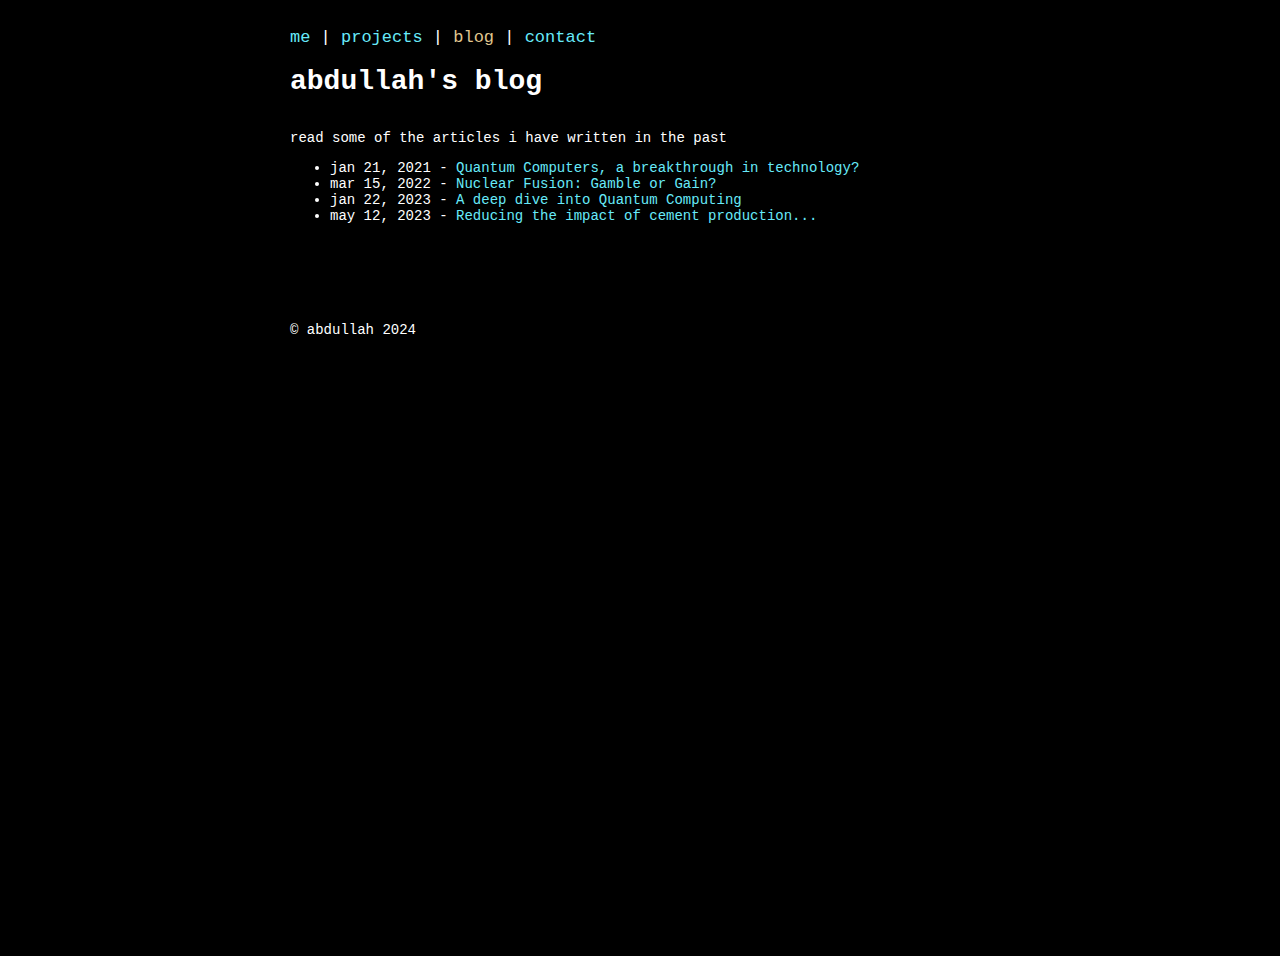
==== blog.html @ 48cb4beb "new website code" ====
<!DOCTYPE html>
<html lang="en">
<head>
    <link rel="stylesheet" href="https://cdnjs.cloudflare.com/ajax/libs/font-awesome/4.7.0/css/font-awesome.min.css">
    <link rel="stylesheet" href="style.css">
    <meta charset="utf-8">
    <meta name="viewport" content="width=device-width, initial-scale=1">
    <!-- <title>Abdullah.R</title> -->

</head>
<body>
    <header>
        <nav>
            <a href="index.html">me</a> |  
            <a href="projects.html">projects</a> |   
            <a href="blog.html" class="active-page">blog</a> |   
            <a href="other.html">contact</a>  
        </nav>
    </header>
     <h1>abdullah's blog</h1>
     <div style="display:table;">
         <p> read some of the articles i have written in the past </p> 
        <ul>
            <li>jan 21, 2021 - <a href="blogs/qc.html">Quantum Computers, a breakthrough in technology?</a></li>
            <li>mar 15, 2022 - <a href="blogs/fusion.html">Nuclear Fusion: Gamble or Gain?</a></li>
            <li>jan 22, 2023 - <a href="blogs/qc2.html">A deep dive into Quantum Computing</a></li>
            <li>may 12, 2023 - <a href="blogs/cement.html">Reducing the impact of cement production... </a></li>

        </ul>
         
      </div>

    
    
    <footer>
        <p>&copy; abdullah 2024</p>

    </footer>
    <!-- <script src="https://kit.fontawesome.com/57a95a2569.js" crossorigin="anonymous"></script> -->

</body>
</html>
---- style.css ----
@import url('https://fonts.googleapis.com/css2?family=M+PLUS+Code+Latin:wght@300&display=swap');

body {
    color: #fff;
    background: #000000;
    margin: 1em auto;
    padding: 1em;
    max-width: 50em;
    font: 14px monospace;
    /* font-family: "M PLUS Code Latin", monospace; */
    display: flex;
    min-height: 100vh;
      flex-direction: column;
    flex: 1;
}

footer {
    clear: both;
    margin-top: 5em;
}
a {
    color: #67eaf9;
    text-decoration: none;
}

.icons:hover{
    color: #F2F7A1;
}


i:hover, a:hover, .active-page {
    color: #E1C78F;
}

nav {
    font-size: 17px;
}

img {
  display: table-cell;
  margin: auto;
  max-width: 250px;
}

@media(min-width: 50em) {
  img {
    float: right;
    padding: 0 20px;
      /* padding-top: 10%; */
  }
}


.iconsclass{
    display: flex;
    flex-direction: row;
    align-items: center;
    width: 90%;
    margin-bottom: 1em;
}

.iconsclass img{
    max-width: 30px;
    padding-right: 16px;
    padding-left: 0;
    vertical-align: middle;
}
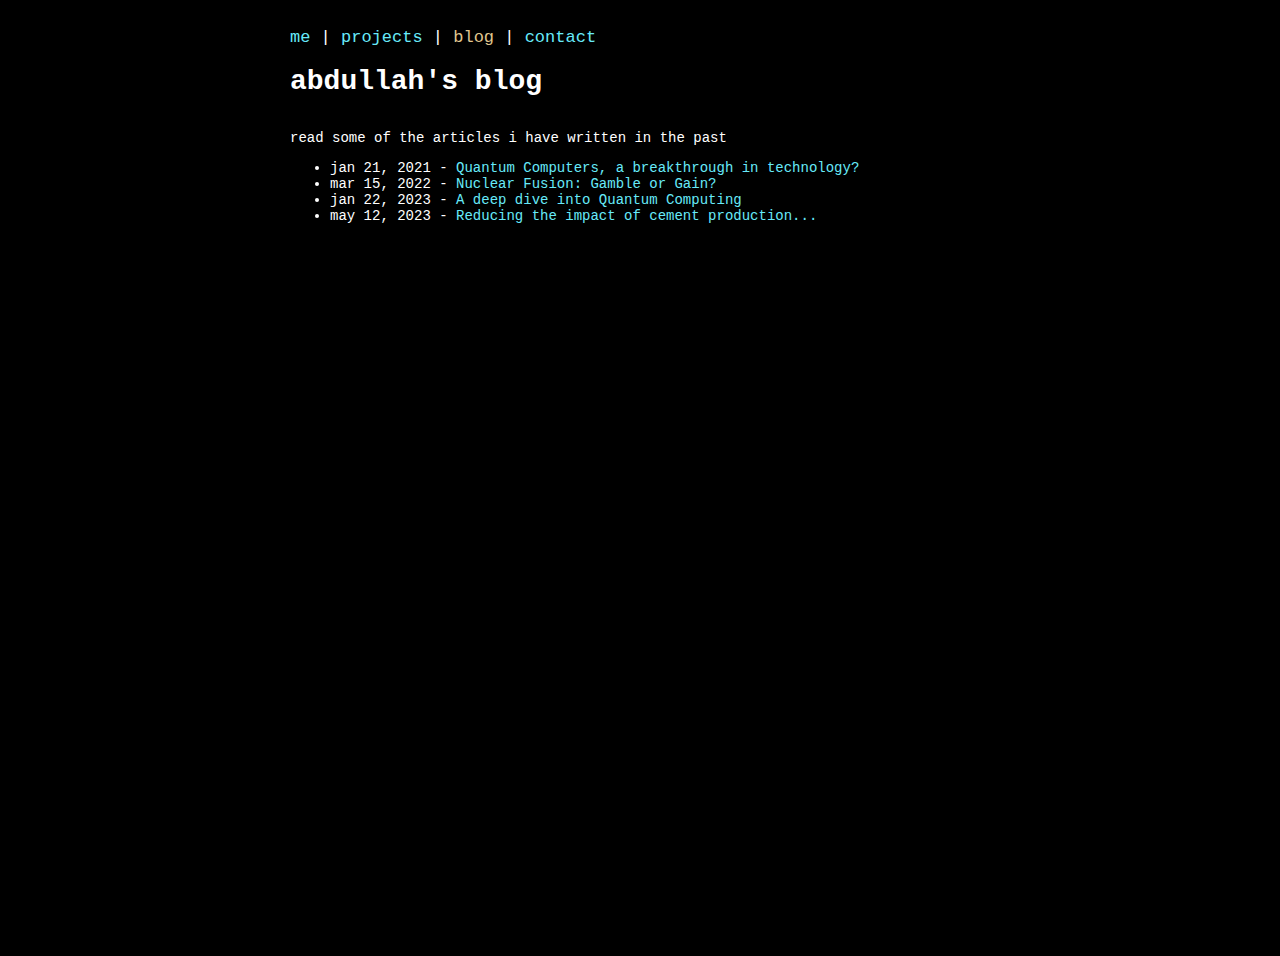
==== commit 58652129: "Update blog.html" ====
--- a/blog.html
+++ b/blog.html
@@ -32,10 +32,10 @@
 
     
     
-    <footer>
+<!--     <footer>
         <p>&copy; abdullah 2024</p>
 
-    </footer>
+    </footer> -->
     <!-- <script src="https://kit.fontawesome.com/57a95a2569.js" crossorigin="anonymous"></script> -->
 
 </body>
